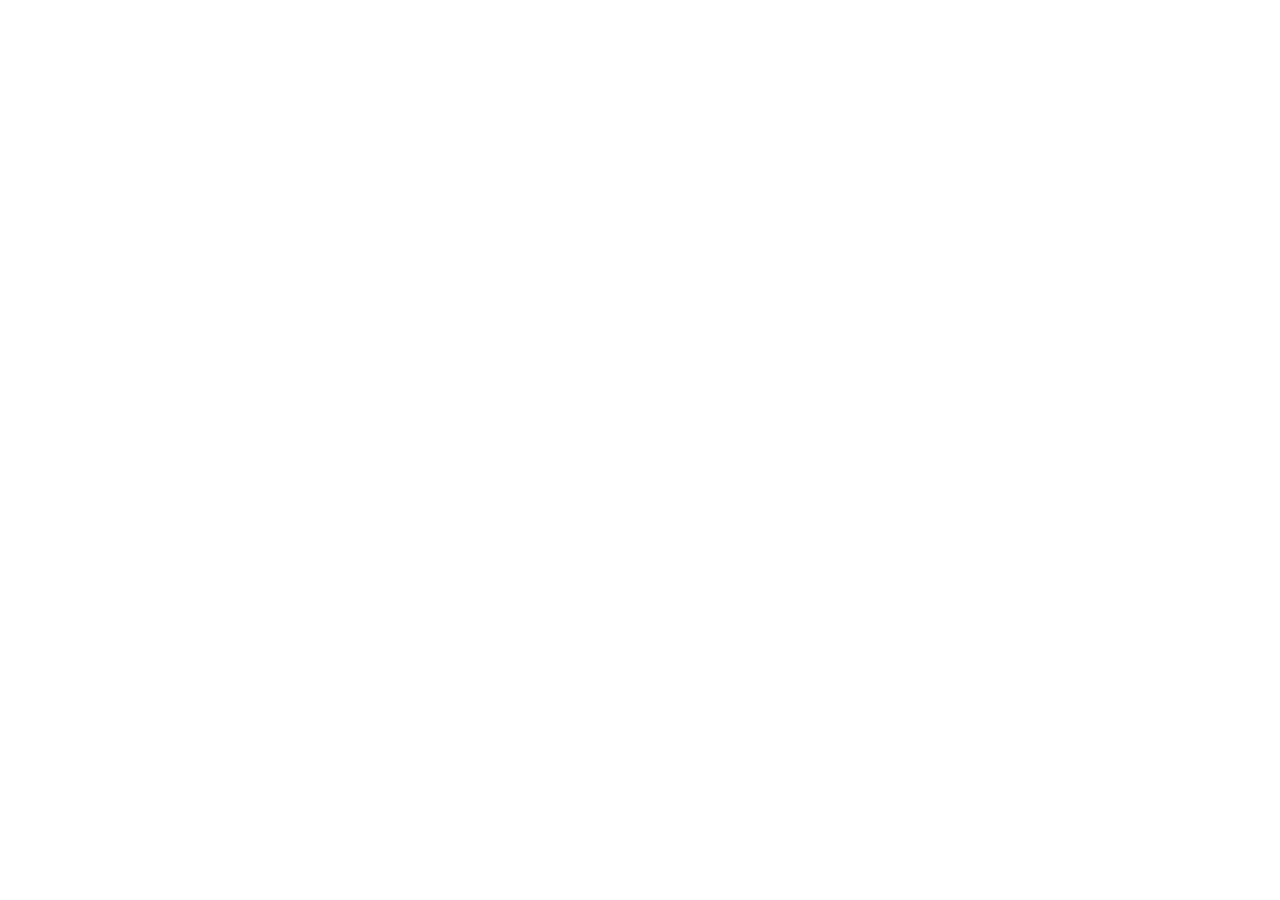
==== public/index.html @ 20dd7182 "Create index.html" ====
<!DOCTYPE html>
<html lang="es">
<head>
  <meta charset="UTF-8" />
  <title>IndiceIA Template Host</title>

  <!-- El host no opina sobre estilos -->
  <meta name="viewport" content="width=device-width, initial-scale=1.0" />
</head>
<body>

  <!-- El renderer decide qué dibujar -->
  <div id="app"></div>

  <!-- Renderer base -->
  <script src="../src/renderer.js"></script>

  <script>
    /**
     * HOST / NOTARIO MUDO
     * -------------------
     * - Escucha mensajes
     * - Valida estructura mínima
     * - Entrega datos
     * - NO modifica
     * - NO interpreta
     */

    function isValidBloqueB(data) {
      return (
        typeof data === "object" &&
        data !== null &&
        typeof data.comercio === "object" &&
        typeof data.catalogo === "object"
      );
    }

    window.addEventListener("message", (event) => {
      const payload = event.data;

      if (!isValidBloqueB(payload)) {
        console.warn("[IndiceIA Host] Payload inválido. Ignorado.");
        return;
      }

      if (typeof window.renderTemplate !== "function") {
        console.error("[IndiceIA Host] renderTemplate() no encontrado.");
        return;
      }

      // Entrega limpia. Sin tocar.
      window.renderTemplate(payload);
    });
  </script>

</body>
</html>
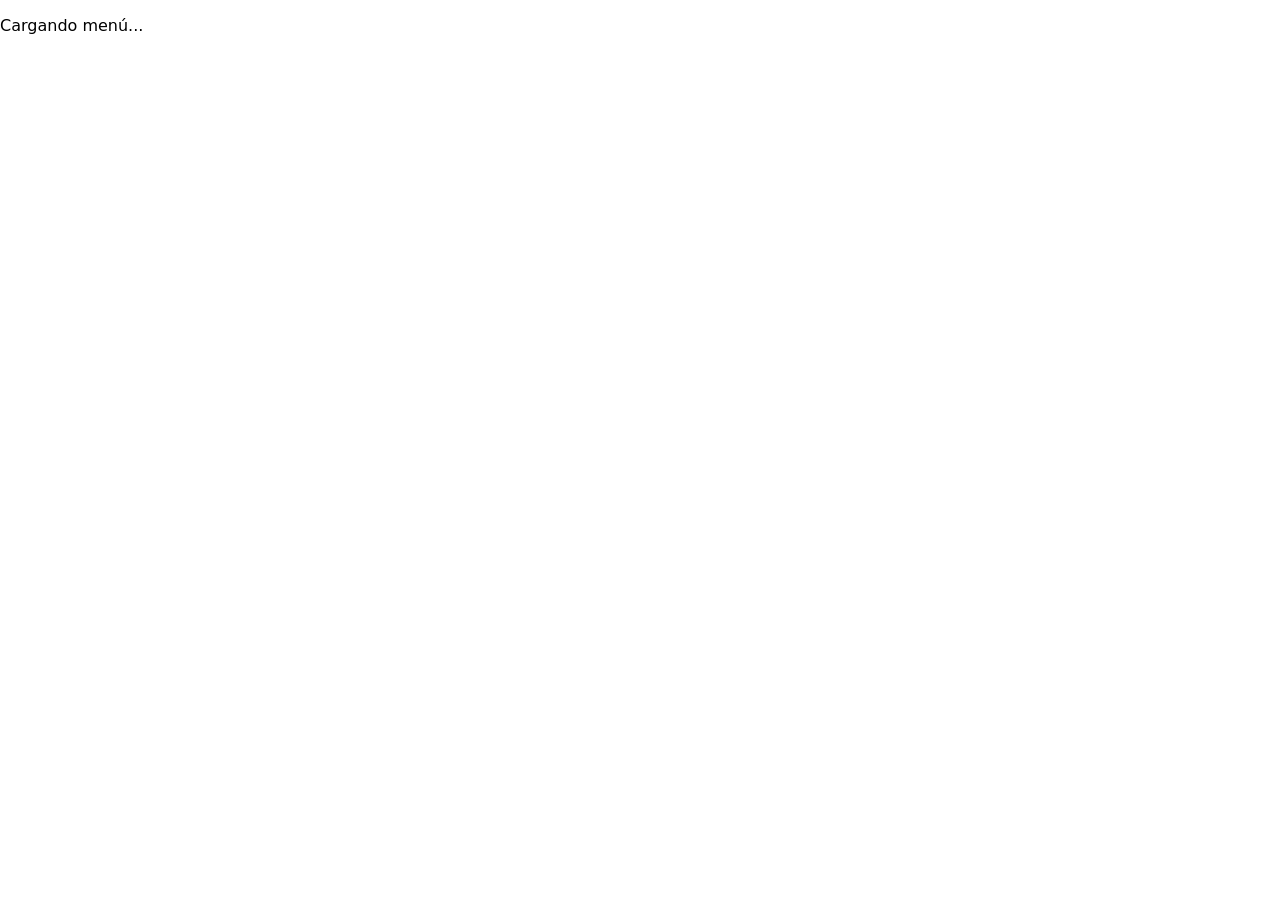
==== commit 39bd9d82: "Update index.html" ====
--- a/public/index.html
+++ b/public/index.html
@@ -1,57 +1,261 @@
 <!DOCTYPE html>
 <html lang="es">
 <head>
-  <meta charset="UTF-8" />
-  <title>IndiceIA Template Host</title>
-
-  <!-- El host no opina sobre estilos -->
-  <meta name="viewport" content="width=device-width, initial-scale=1.0" />
+  <meta charset="UTF-8">
+  <meta name="viewport" content="width=device-width, initial-scale=1.0">
+  <title>Menú - IndiceIA</title>
+  <script src="https://cdn.tailwindcss.com"></script>
+  <script src="https://unpkg.com/react@18/umd/react.production.min.js"></script>
+  <script src="https://unpkg.com/react-dom@18/umd/react-dom.production.min.js"></script>
+  <script src="https://unpkg.com/lucide@latest"></script>
+  <script src="https://unpkg.com/@babel/standalone/babel.min.js"></script>
+  <style>
+    body { margin: 0; font-family: system-ui, sans-serif; }
+  </style>
 </head>
 <body>
-
-  <!-- El renderer decide qué dibujar -->
-  <div id="app"></div>
-
-  <!-- Renderer base -->
-  <script src="../src/renderer.js"></script>
-
+  <div id="root">
+    <div class="flex items-center justify-center h-screen bg-gray-100">
+      <div class="text-center">
+        <div class="animate-spin rounded-full h-12 w-12 border-b-2 border-amber-600 mx-auto"></div>
+        <p class="mt-4 text-slate-600 text-sm">Cargando menú...</p>
+      </div>
+    </div>
+  </div>
+
+  <script type="text/babel">
+    const { useState, useEffect } = React;
+
+    const MenuSimple = () => {
+      const [data, setData] = useState(null);
+      const [cart, setCart] = useState([]);
+      const [showCart, setShowCart] = useState(false);
+      const [toast, setToast] = useState(null);
+      const [cartBounce, setCartBounce] = useState(false);
+
+      // Recibir datos vía postMessage
+      useEffect(() => {
+        const handler = (event) => {
+          if (event.data && event.data.bloque_B_contexto_comercial) {
+            setData(event.data.bloque_B_contexto_comercial);
+          }
+        };
+        window.addEventListener('message', handler);
+        // Handshake: avisamos que estamos listos
+        window.parent.postMessage({ type: 'TEMPLATE_READY' }, '*');
+        return () => window.removeEventListener('message', handler);
+      }, []);
+
+      if (!data) return null;
+
+      const { identity = {}, contacto = {}, catalogo = {} } = data;
+      const nombreComercio = identity.nombre_comercio || 'Comercio';
+      const whatsappNumber = contacto.whatsapp_number || '';
+      const seccionesRaw = catalogo.secciones || [];
+
+      // Ordenar secciones por prioridad y filtrar vacías
+      const secciones = seccionesRaw
+        .filter(s => s.items && s.items.length > 0)
+        .sort((a, b) => (a.prioridad || 99) - (b.prioridad || 99));
+
+      // Si no hay secciones, mostrar mensaje amable
+      if (secciones.length === 0) {
+        return (
+          <div class="flex items-center justify-center h-screen bg-gray-50">
+            <p class="text-slate-600">No hay productos disponibles en este momento.</p>
+          </div>
+        );
+      }
+
+      const addToCart = (item, size = null) => {
+        const precio = size
+          ? (size === 'mediana' ? item.precio_mediana : item.precio_grande)
+          : item.precio || 0;
+
+        const newItem = {
+          ...item,
+          size,
+          precio,
+          cartId: Date.now() + Math.random()
+        };
+
+        setCart([...cart, newItem]);
+
+        const sizeText = size ? ` (${size.charAt(0).toUpperCase() + size.slice(1)})` : '';
+        setToast(`✓ ${item.nombre}${sizeText} agregado`);
+        setTimeout(() => setToast(null), 2000);
+
+        setCartBounce(true);
+        setTimeout(() => setCartBounce(false), 500);
+      };
+
+      const removeFromCart = (cartId) => {
+        setCart(cart.filter(i => i.cartId !== cartId));
+      };
+
+      const getTotal = () => cart.reduce((sum, i) => sum + i.precio, 0);
+
+      const generateWhatsAppMessage = () => {
+        let mensaje = `Hola! Vengo de INDICEIA - ${nombreComercio}\n\nMI PEDIDO:\n\n`;
+        cart.forEach(item => {
+          const sizeText = item.size ? ` (${item.size.charAt(0).toUpperCase() + item.size.slice(1)})` : '';
+          mensaje += `• ${item.nombre}${sizeText} [${item.id}] - $${item.precio.toLocaleString()}\n`;
+        });
+        mensaje += `\nTOTAL: $${getTotal().toLocaleString()}\n\nGracias!`;
+        return `https://wa.me/${whatsappNumber}?text=${encodeURIComponent(mensaje)}`;
+      };
+
+      const totalItems = cart.length;
+
+      return (
+        <div className="min-h-screen bg-gradient-to-br from-slate-50 via-gray-50 to-slate-100">
+          {/* Toast */}
+          {toast && (
+            <div className="fixed top-24 left-1/2 -translate-x-1/2 bg-slate-700 text-white px-4 py-2 rounded-lg shadow-xl z-50 text-sm font-semibold">
+              {toast}
+            </div>
+          )}
+
+          {/* Header fijo */}
+          <div className="sticky top-0 z-40 bg-slate-800 text-white shadow-lg">
+            <div className="px-4 py-3 flex justify-between items-center">
+              <h1 className="text-lg font-bold">{nombreComercio}</h1>
+              <button
+                onClick={() => setShowCart(true)}
+                className={`relative bg-amber-600 px-4 py-2 rounded-full font-bold flex items-center gap-2 transition-transform ${cartBounce ? 'scale-110' : ''}`}
+              >
+                <lucide.icons.shoppingCart size={18} />
+                <span>{totalItems}</span>
+                {totalItems > 0 && <span className="absolute -top-1 -right-1 bg-red-500 text-white text-xs rounded-full w-5 h-5 flex items-center justify-center">{totalItems}</span>}
+              </button>
+            </div>
+
+            {/* Tabs de secciones */}
+            <div className="flex overflow-x-auto scrollbar-hide bg-slate-700">
+              {secciones.map(seccion => (
+                <div key={seccion.id} className="px-4 py-2 text-center whitespace-nowrap">
+                  <p className="text-sm font-semibold">{seccion.titulo || seccion.id}</p>
+                </div>
+              ))}
+            </div>
+          </div>
+
+          {/* Contenido: todas las secciones una debajo de la otra */}
+          <div className="p-4 pb-32 space-y-8">
+            {secciones.map(seccion => (
+              <section key={seccion.id}>
+                <h2 className="text-xl font-bold text-slate-800 mb-4 text-center">
+                  {seccion.titulo || seccion.id}
+                </h2>
+                <div className="grid grid-cols-1 md:grid-cols-2 lg:grid-cols-3 gap-4">
+                  {seccion.items.map(item => (
+                    <div key={item.id} className="bg-white rounded-xl shadow-lg overflow-hidden flex flex-col">
+                      <div className="relative h-48 bg-gray-200">
+                        <img
+                          src={item.imagen || item.image_url || 'https://via.placeholder.com/600x400?text=Sin+Imagen'}
+                          alt={item.nombre}
+                          className="w-full h-full object-cover"
+                        />
+                        <div className="absolute top-2 right-2 bg-slate-800 text-white px-2 py-1 rounded text-xs font-bold">
+                          {item.id}
+                        </div>
+                      </div>
+                      <div className="p-4 flex flex-col flex-grow">
+                        <h3 className="font-bold text-lg mb-2 text-slate-800">{item.nombre}</h3>
+                        {item.descripcion && <p className="text-sm text-slate-600 mb-3 flex-grow">{item.descripcion}</p>}
+
+                        {/* Precios */}
+                        {item.precio_mediana && item.precio_grande ? (
+                          <div className="space-y-2 mt-auto">
+                            <div className="flex justify-between items-center bg-amber-50 p-3 rounded-lg">
+                              <div>
+                                <p className="text-sm font-semibold">Mediana</p>
+                                <p className="text-amber-600 font-bold">${item.precio_mediana.toLocaleString()}</p>
+                              </div>
+                              <button onClick={() => addToCart(item, 'mediana')} className="bg-amber-600 text-white p-2 rounded-full hover:bg-amber-700">
+                                <lucide.icons.plus size={20} />
+                              </button>
+                            </div>
+                            <div className="flex justify-between items-center bg-amber-50 p-3 rounded-lg">
+                              <div>
+                                <p className="text-sm font-semibold">Grande</p>
+                                <p className="text-amber-600 font-bold">${item.precio_grande.toLocaleString()}</p>
+                              </div>
+                              <button onClick={() => addToCart(item, 'grande')} className="bg-amber-600 text-white p-2 rounded-full hover:bg-amber-700">
+                                <lucide.icons.plus size={20} />
+                              </button>
+                            </div>
+                          </div>
+                        ) : (
+                          <div className="flex justify-between items-center bg-amber-50 p-3 rounded-lg mt-auto">
+                            <p className="text-amber-600 font-bold text-xl">${(item.precio || 0).toLocaleString()}</p>
+                            <button onClick={() => addToCart(item)} className="bg-amber-600 text-white px-6 py-3 rounded-lg font-bold flex items-center gap-2 hover:bg-amber-700">
+                              <lucide.icons.plus size={20} />
+                              Agregar
+                            </button>
+                          </div>
+                        )}
+                      </div>
+                    </div>
+                  ))}
+                </div>
+              </section>
+            ))}
+          </div>
+
+          {/* Carrito Modal */}
+          {showCart && totalItems > 0 && (
+            <div className="fixed inset-0 bg-black bg-opacity-60 z-50 flex items-end" onClick={() => setShowCart(false)}>
+              <div className="bg-white w-full rounded-t-3xl shadow-2xl max-h-96 overflow-y-auto" onClick={(e) => e.stopPropagation()}>
+                <div className="sticky top-0 bg-slate-800 text-white p-4 flex justify-between items-center rounded-t-3xl">
+                  <h2 className="font-bold text-lg flex items-center gap-2">
+                    <lucide.icons.shoppingCart size={20} />
+                    Tu Pedido ({totalItems})
+                  </h2>
+                  <button onClick={() => setShowCart(false)} className="text-white text-2xl">×</button>
+                </div>
+                <div className="p-4 space-y-3">
+                  {cart.map(item => (
+                    <div key={item.cartId} className="flex justify-between items-center bg-slate-50 p-3 rounded-lg">
+                      <div className="flex-1">
+                        <p className="font-bold text-slate-800">{item.nombre}</p>
+                        {item.size && <p className="text-sm text-slate-600">({item.size})</p>}
+                        <p className="text-xs text-slate-500">[{item.id}]</p>
+                      </div>
+                      <div className="flex items-center gap-3">
+                        <span className="font-bold text-amber-600">${item.precio.toLocaleString()}</span>
+                        <button onClick={() => removeFromCart(item.cartId)} className="text-red-600 p-1">
+                          <lucide.icons.trash2 size={18} />
+                        </button>
+                      </div>
+                    </div>
+                  ))}
+                  <div className="border-t-2 pt-4">
+                    <div className="flex justify-between items-center mb-4">
+                      <span className="font-bold text-xl text-slate-800">TOTAL</span>
+                      <span className="font-bold text-2xl text-amber-600">${getTotal().toLocaleString()}</span>
+                    </div>
+                    <a
+                      href={generateWhatsAppMessage()}
+                      target="_blank"
+                      className="w-full bg-green-600 text-white py-4 rounded-lg font-bold text-lg flex items-center justify-center gap-3 hover:bg-green-700"
+                    >
+                      <lucide.icons.send size={24} />
+                      Enviar pedido por WhatsApp
+                    </a>
+                  </div>
+                </div>
+              </div>
+            </div>
+          )}
+        </div>
+      );
+    };
+
+    ReactDOM.createRoot(document.getElementById('root')).render(<MenuSimple />);
+  </script>
   <script>
-    /**
-     * HOST / NOTARIO MUDO
-     * -------------------
-     * - Escucha mensajes
-     * - Valida estructura mínima
-     * - Entrega datos
-     * - NO modifica
-     * - NO interpreta
-     */
-
-    function isValidBloqueB(data) {
-      return (
-        typeof data === "object" &&
-        data !== null &&
-        typeof data.comercio === "object" &&
-        typeof data.catalogo === "object"
-      );
-    }
-
-    window.addEventListener("message", (event) => {
-      const payload = event.data;
-
-      if (!isValidBloqueB(payload)) {
-        console.warn("[IndiceIA Host] Payload inválido. Ignorado.");
-        return;
-      }
-
-      if (typeof window.renderTemplate !== "function") {
-        console.error("[IndiceIA Host] renderTemplate() no encontrado.");
-        return;
-      }
-
-      // Entrega limpia. Sin tocar.
-      window.renderTemplate(payload);
-    });
+    lucide.createIcons();
   </script>
-
 </body>
 </html>
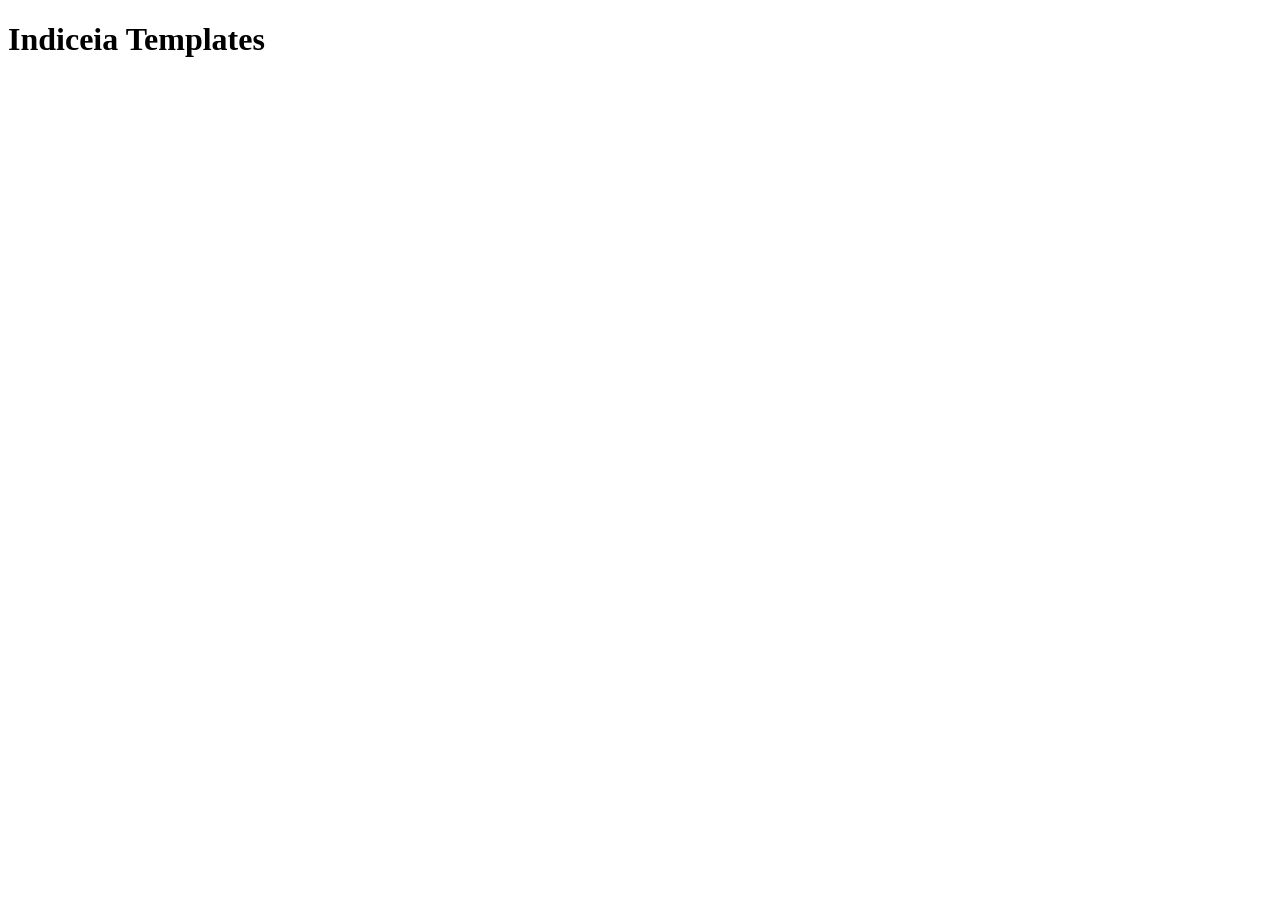
==== commit 216a0471: "Create index.html" ====
--- a/public/index.html
+++ b/public/index.html
@@ -1,261 +1,9 @@
 <!DOCTYPE html>
-<html lang="es">
+<html>
 <head>
-  <meta charset="UTF-8">
-  <meta name="viewport" content="width=device-width, initial-scale=1.0">
-  <title>Menú - IndiceIA</title>
-  <script src="https://cdn.tailwindcss.com"></script>
-  <script src="https://unpkg.com/react@18/umd/react.production.min.js"></script>
-  <script src="https://unpkg.com/react-dom@18/umd/react-dom.production.min.js"></script>
-  <script src="https://unpkg.com/lucide@latest"></script>
-  <script src="https://unpkg.com/@babel/standalone/babel.min.js"></script>
-  <style>
-    body { margin: 0; font-family: system-ui, sans-serif; }
-  </style>
+  <script async src="https://pagead2.googlesyndication.com/pagead/js/adsbygoogle.js?client=ca-pub-1371093897924247" crossorigin="anonymous"></script>
 </head>
 <body>
-  <div id="root">
-    <div class="flex items-center justify-center h-screen bg-gray-100">
-      <div class="text-center">
-        <div class="animate-spin rounded-full h-12 w-12 border-b-2 border-amber-600 mx-auto"></div>
-        <p class="mt-4 text-slate-600 text-sm">Cargando menú...</p>
-      </div>
-    </div>
-  </div>
-
-  <script type="text/babel">
-    const { useState, useEffect } = React;
-
-    const MenuSimple = () => {
-      const [data, setData] = useState(null);
-      const [cart, setCart] = useState([]);
-      const [showCart, setShowCart] = useState(false);
-      const [toast, setToast] = useState(null);
-      const [cartBounce, setCartBounce] = useState(false);
-
-      // Recibir datos vía postMessage
-      useEffect(() => {
-        const handler = (event) => {
-          if (event.data && event.data.bloque_B_contexto_comercial) {
-            setData(event.data.bloque_B_contexto_comercial);
-          }
-        };
-        window.addEventListener('message', handler);
-        // Handshake: avisamos que estamos listos
-        window.parent.postMessage({ type: 'TEMPLATE_READY' }, '*');
-        return () => window.removeEventListener('message', handler);
-      }, []);
-
-      if (!data) return null;
-
-      const { identity = {}, contacto = {}, catalogo = {} } = data;
-      const nombreComercio = identity.nombre_comercio || 'Comercio';
-      const whatsappNumber = contacto.whatsapp_number || '';
-      const seccionesRaw = catalogo.secciones || [];
-
-      // Ordenar secciones por prioridad y filtrar vacías
-      const secciones = seccionesRaw
-        .filter(s => s.items && s.items.length > 0)
-        .sort((a, b) => (a.prioridad || 99) - (b.prioridad || 99));
-
-      // Si no hay secciones, mostrar mensaje amable
-      if (secciones.length === 0) {
-        return (
-          <div class="flex items-center justify-center h-screen bg-gray-50">
-            <p class="text-slate-600">No hay productos disponibles en este momento.</p>
-          </div>
-        );
-      }
-
-      const addToCart = (item, size = null) => {
-        const precio = size
-          ? (size === 'mediana' ? item.precio_mediana : item.precio_grande)
-          : item.precio || 0;
-
-        const newItem = {
-          ...item,
-          size,
-          precio,
-          cartId: Date.now() + Math.random()
-        };
-
-        setCart([...cart, newItem]);
-
-        const sizeText = size ? ` (${size.charAt(0).toUpperCase() + size.slice(1)})` : '';
-        setToast(`✓ ${item.nombre}${sizeText} agregado`);
-        setTimeout(() => setToast(null), 2000);
-
-        setCartBounce(true);
-        setTimeout(() => setCartBounce(false), 500);
-      };
-
-      const removeFromCart = (cartId) => {
-        setCart(cart.filter(i => i.cartId !== cartId));
-      };
-
-      const getTotal = () => cart.reduce((sum, i) => sum + i.precio, 0);
-
-      const generateWhatsAppMessage = () => {
-        let mensaje = `Hola! Vengo de INDICEIA - ${nombreComercio}\n\nMI PEDIDO:\n\n`;
-        cart.forEach(item => {
-          const sizeText = item.size ? ` (${item.size.charAt(0).toUpperCase() + item.size.slice(1)})` : '';
-          mensaje += `• ${item.nombre}${sizeText} [${item.id}] - $${item.precio.toLocaleString()}\n`;
-        });
-        mensaje += `\nTOTAL: $${getTotal().toLocaleString()}\n\nGracias!`;
-        return `https://wa.me/${whatsappNumber}?text=${encodeURIComponent(mensaje)}`;
-      };
-
-      const totalItems = cart.length;
-
-      return (
-        <div className="min-h-screen bg-gradient-to-br from-slate-50 via-gray-50 to-slate-100">
-          {/* Toast */}
-          {toast && (
-            <div className="fixed top-24 left-1/2 -translate-x-1/2 bg-slate-700 text-white px-4 py-2 rounded-lg shadow-xl z-50 text-sm font-semibold">
-              {toast}
-            </div>
-          )}
-
-          {/* Header fijo */}
-          <div className="sticky top-0 z-40 bg-slate-800 text-white shadow-lg">
-            <div className="px-4 py-3 flex justify-between items-center">
-              <h1 className="text-lg font-bold">{nombreComercio}</h1>
-              <button
-                onClick={() => setShowCart(true)}
-                className={`relative bg-amber-600 px-4 py-2 rounded-full font-bold flex items-center gap-2 transition-transform ${cartBounce ? 'scale-110' : ''}`}
-              >
-                <lucide.icons.shoppingCart size={18} />
-                <span>{totalItems}</span>
-                {totalItems > 0 && <span className="absolute -top-1 -right-1 bg-red-500 text-white text-xs rounded-full w-5 h-5 flex items-center justify-center">{totalItems}</span>}
-              </button>
-            </div>
-
-            {/* Tabs de secciones */}
-            <div className="flex overflow-x-auto scrollbar-hide bg-slate-700">
-              {secciones.map(seccion => (
-                <div key={seccion.id} className="px-4 py-2 text-center whitespace-nowrap">
-                  <p className="text-sm font-semibold">{seccion.titulo || seccion.id}</p>
-                </div>
-              ))}
-            </div>
-          </div>
-
-          {/* Contenido: todas las secciones una debajo de la otra */}
-          <div className="p-4 pb-32 space-y-8">
-            {secciones.map(seccion => (
-              <section key={seccion.id}>
-                <h2 className="text-xl font-bold text-slate-800 mb-4 text-center">
-                  {seccion.titulo || seccion.id}
-                </h2>
-                <div className="grid grid-cols-1 md:grid-cols-2 lg:grid-cols-3 gap-4">
-                  {seccion.items.map(item => (
-                    <div key={item.id} className="bg-white rounded-xl shadow-lg overflow-hidden flex flex-col">
-                      <div className="relative h-48 bg-gray-200">
-                        <img
-                          src={item.imagen || item.image_url || 'https://via.placeholder.com/600x400?text=Sin+Imagen'}
-                          alt={item.nombre}
-                          className="w-full h-full object-cover"
-                        />
-                        <div className="absolute top-2 right-2 bg-slate-800 text-white px-2 py-1 rounded text-xs font-bold">
-                          {item.id}
-                        </div>
-                      </div>
-                      <div className="p-4 flex flex-col flex-grow">
-                        <h3 className="font-bold text-lg mb-2 text-slate-800">{item.nombre}</h3>
-                        {item.descripcion && <p className="text-sm text-slate-600 mb-3 flex-grow">{item.descripcion}</p>}
-
-                        {/* Precios */}
-                        {item.precio_mediana && item.precio_grande ? (
-                          <div className="space-y-2 mt-auto">
-                            <div className="flex justify-between items-center bg-amber-50 p-3 rounded-lg">
-                              <div>
-                                <p className="text-sm font-semibold">Mediana</p>
-                                <p className="text-amber-600 font-bold">${item.precio_mediana.toLocaleString()}</p>
-                              </div>
-                              <button onClick={() => addToCart(item, 'mediana')} className="bg-amber-600 text-white p-2 rounded-full hover:bg-amber-700">
-                                <lucide.icons.plus size={20} />
-                              </button>
-                            </div>
-                            <div className="flex justify-between items-center bg-amber-50 p-3 rounded-lg">
-                              <div>
-                                <p className="text-sm font-semibold">Grande</p>
-                                <p className="text-amber-600 font-bold">${item.precio_grande.toLocaleString()}</p>
-                              </div>
-                              <button onClick={() => addToCart(item, 'grande')} className="bg-amber-600 text-white p-2 rounded-full hover:bg-amber-700">
-                                <lucide.icons.plus size={20} />
-                              </button>
-                            </div>
-                          </div>
-                        ) : (
-                          <div className="flex justify-between items-center bg-amber-50 p-3 rounded-lg mt-auto">
-                            <p className="text-amber-600 font-bold text-xl">${(item.precio || 0).toLocaleString()}</p>
-                            <button onClick={() => addToCart(item)} className="bg-amber-600 text-white px-6 py-3 rounded-lg font-bold flex items-center gap-2 hover:bg-amber-700">
-                              <lucide.icons.plus size={20} />
-                              Agregar
-                            </button>
-                          </div>
-                        )}
-                      </div>
-                    </div>
-                  ))}
-                </div>
-              </section>
-            ))}
-          </div>
-
-          {/* Carrito Modal */}
-          {showCart && totalItems > 0 && (
-            <div className="fixed inset-0 bg-black bg-opacity-60 z-50 flex items-end" onClick={() => setShowCart(false)}>
-              <div className="bg-white w-full rounded-t-3xl shadow-2xl max-h-96 overflow-y-auto" onClick={(e) => e.stopPropagation()}>
-                <div className="sticky top-0 bg-slate-800 text-white p-4 flex justify-between items-center rounded-t-3xl">
-                  <h2 className="font-bold text-lg flex items-center gap-2">
-                    <lucide.icons.shoppingCart size={20} />
-                    Tu Pedido ({totalItems})
-                  </h2>
-                  <button onClick={() => setShowCart(false)} className="text-white text-2xl">×</button>
-                </div>
-                <div className="p-4 space-y-3">
-                  {cart.map(item => (
-                    <div key={item.cartId} className="flex justify-between items-center bg-slate-50 p-3 rounded-lg">
-                      <div className="flex-1">
-                        <p className="font-bold text-slate-800">{item.nombre}</p>
-                        {item.size && <p className="text-sm text-slate-600">({item.size})</p>}
-                        <p className="text-xs text-slate-500">[{item.id}]</p>
-                      </div>
-                      <div className="flex items-center gap-3">
-                        <span className="font-bold text-amber-600">${item.precio.toLocaleString()}</span>
-                        <button onClick={() => removeFromCart(item.cartId)} className="text-red-600 p-1">
-                          <lucide.icons.trash2 size={18} />
-                        </button>
-                      </div>
-                    </div>
-                  ))}
-                  <div className="border-t-2 pt-4">
-                    <div className="flex justify-between items-center mb-4">
-                      <span className="font-bold text-xl text-slate-800">TOTAL</span>
-                      <span className="font-bold text-2xl text-amber-600">${getTotal().toLocaleString()}</span>
-                    </div>
-                    <a
-                      href={generateWhatsAppMessage()}
-                      target="_blank"
-                      className="w-full bg-green-600 text-white py-4 rounded-lg font-bold text-lg flex items-center justify-center gap-3 hover:bg-green-700"
-                    >
-                      <lucide.icons.send size={24} />
-                      Enviar pedido por WhatsApp
-                    </a>
-                  </div>
-                </div>
-              </div>
-            </div>
-          )}
-        </div>
-      );
-    };
-
-    ReactDOM.createRoot(document.getElementById('root')).render(<MenuSimple />);
-  </script>
-  <script>
-    lucide.createIcons();
-  </script>
+  <h1>Indiceia Templates</h1>
 </body>
 </html>
